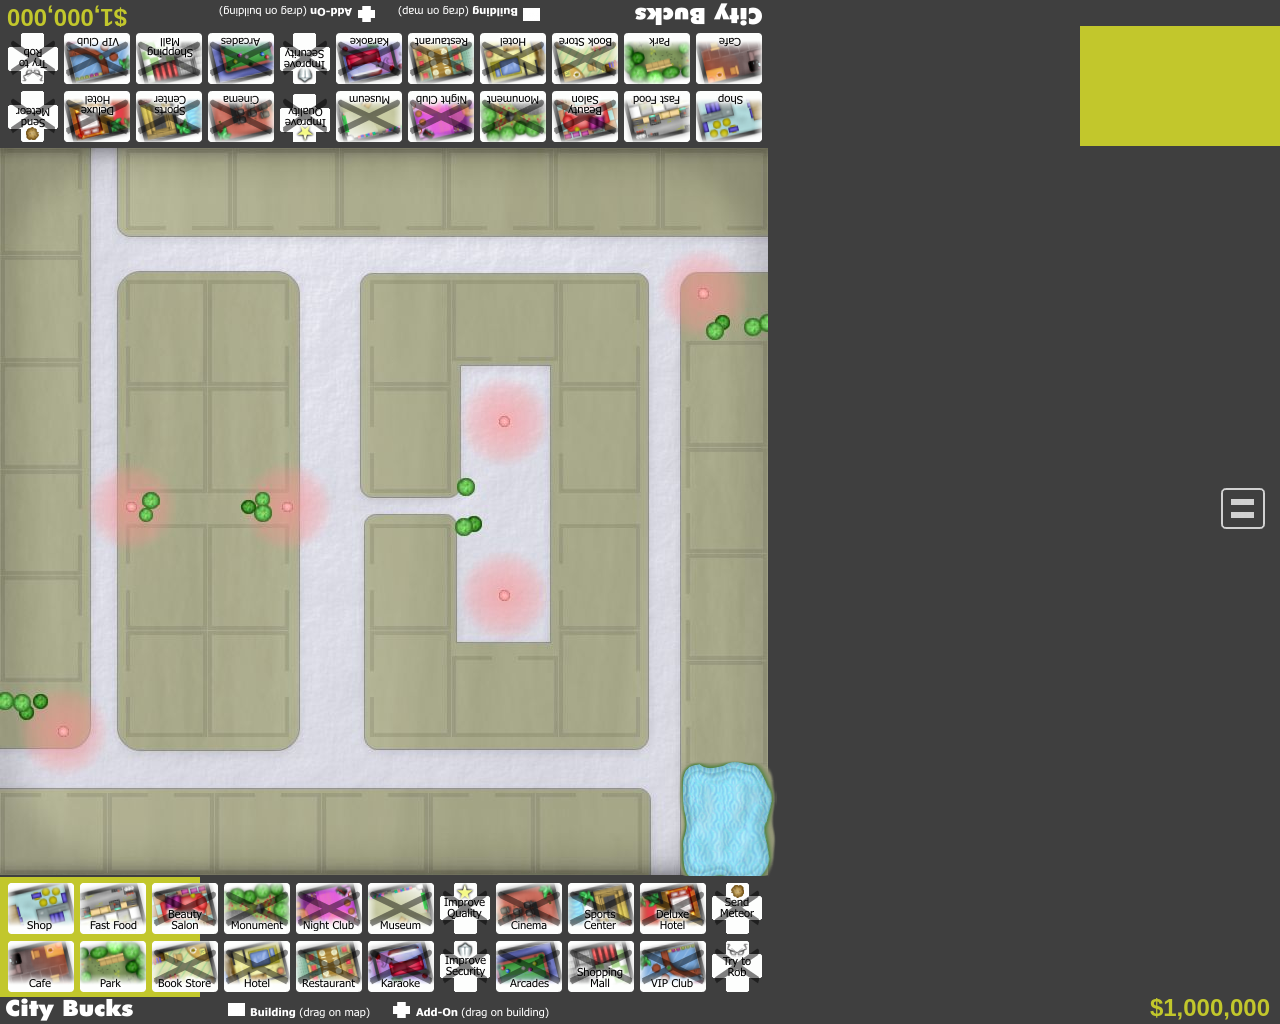
==== game/index.html @ e66205bb "Import original City Bucks v1.0 www folder from App Store IPA Untouched copy of Payload/city-bucks.a" ====
<!DOCTYPE html PUBLIC "-//W3C//DTD XHTML 1.0 Strict//EN" "DTD/xhtml1-strict.dtd">
<html xmlns="http://www.w3.org/1999/xhtml" xml:lang="en" lang="en">
<head>
    <meta http-equiv="Content-Type" content="text/html; CHARSET=UTF-8" />
    <title>City Bucks</title>
    <link rel="stylesheet" href="default.css" type="text/css" media="screen,projection,print" />

    <script type="text/javascript" charset="utf-8" src="phonegap-compressed.js"></script>
    <script type="text/javascript" charset="utf-8" src="all-compressed.js"></script>

    <!--
    <script type="text/javascript" charset="utf-8" src="phonegap.js"></script>
    <script type="text/javascript" charset="utf-8" src="enum.js"></script>
    <script type="text/javascript" charset="utf-8" src="misc.js"></script>
    <script type="text/javascript" charset="utf-8" src="shortest-paths-data.js"></script>
    <script type="text/javascript" charset="utf-8" src="building-events.js"></script>
    <script type="text/javascript" charset="utf-8" src="app.js"></script>
    <script type="text/javascript" charset="utf-8" src="sprite.js"></script>
    <script type="text/javascript" charset="utf-8" src="main.js"></script>
    -->

    <meta name ="viewport" content="user-scalable=no,width=device-width" />
    <meta name="expires" content="Wed, 01 Jan 2014 1:00:00 GMT" />
    <meta name="apple-mobile-web-app-capable" content="yes" />
    <meta name="apple-mobile-web-app-status-bar-style" content="black" />
</head>
<body id="background" class="background_c1">

</body>
</html>
---- game/default.css ----
body {
    margin: 0;
    background-color: rgb(63,63,63);
    color: #000;
    font-family: tahoma, sans-serif;
    overflow: hidden;
    width: 768px;
    min-width: 768px;
    max-width: 768px;
    height: 1024px;
    min-height: 1024px;
    max-height: 1024px;
}

#backgroundMiddle1,
#backgroundMiddle2,
#backgroundMiddle3,
#backgroundMiddle4 {
    position: absolute;
    background-repeat: no-repeat;
}

#backgroundMiddle1 {
    left: 0;
    top: 148px;
    width: 393px;
    height: 358px;
    background-image: url("image/background/1.jpg");
}

#backgroundMiddle2 {
    left: 393px;
    top: 148px;
    width: 375px;
    height: 358px;
    background-image: url("image/background/2.jpg");
}

#backgroundMiddle3 {
    left: 0;
    top: 505px;
    width: 393px;
    height: 370px;
    background-image: url("image/background/3.jpg");
}

#backgroundMiddle4 {
    left: 393px;
    top: 505px;
    width: 375px;
    height: 370px;
    background-image: url("image/background/4.jpg");
}

body,
div,
a,
span {
    webkit-user-select: none;
    -webkit-user-select: none;
    -moz-user-select: none; 
}

a {
    color: #000;
}

.backgroundTop,
.backgroundBottom {
    position: absolute;
    left: 0;
    top: 0;
    background-repeat: repeat-x;
    background-color: rgb(63,63,63);
    z-index: 2000;
}

.backgroundTop {
    background-image: url("image/background-top.png");
}

.backgroundBottom {
    top: 876px;
    background-image: url("image/background-bottom.png");
    background-position: 0 100%;
}

#all {
    width: 100%;
    height: 100%;
}

a {
    color: rgb(0,0,0);
}

#debug {
    position: absolute;
    left: 200px;
    top: 1000px;
    text-align: center;
    z-index: 11000;
    color: #bbb;
    background-color: rgb(63,63,63);
    font-weight: bold;
    width: 380px;
    height: 24px;
    font-size: 14px;

    /*
    text-align: left;
    top: 180px;
    left: 10px;
    width: 220px;
    height: auto;
    */
}

#debug strong {
    color: rgb(255,150,150);
}

#debug strong:before {content: "_____"; }
#debug strong:after {content: "_____"; }

.sprite,
.spriteButton,
.spriteButtonCross,
.spriteButtonCrossAddOn,
.spriteButtonGhost {
    position: absolute;
    display: block;
    left: 0;
    top: 0;
    width: 66px;
    height: 51px;
    z-index: 100;
    background-repeat: no-repeat;
}

.sprite {
    z-index: 1050;
}

.spriteButton {
    z-index: 2600;
    -webkit-user-drag: element;
}

.spriteButtonGhost {
    opacity: .6;
    z-index: 2000;
}

.spriteButtonCross {
    background-image: url("image/sprite-button/cross.png");
    z-index: 2700;
}

.spriteButtonCrossAddOn {
    background-image: url("image/sprite-button/cross-add-on.png");
    z-index: 2700;
}

#dialog {
    position: absolute;
    left: 198px;
    top: 390px;
    background-image: url("image/dialog-background.png");
    background-repeat: no-repeat;
    width: 356px;
    height: 182px;
    padding: 23px;
    padding-top: 58px;
    z-index: 9010;
}

.dialogMessage {
    font-size: 18px;
    font-weight: bold;
}

.dialogActions {
    font-size: 16px;
    margin-top: 20px;
}

.dialogActions a {
    display: block;
    float: left;
    height: 35px;
    padding-top: 10px;
    color: rgb(143,143,143);
}

a.dialogRemind,
a.dialogCancel {
    margin-right: 22px;
}

#dialog .dialogMessage a {
    color: black;
    text-decoration: none;
}

.dialogActions a.dialogApprove {
    background-image: url("image/dialog-button-background.png");
    background-repeat: no-repeat;
    width: 112px;
    color: rgb(81,104,219);
    text-align: center;
    font-size: 16px;
    font-weight: bold;
    position: relative;
    top: -2px;
}

.pauseButton,
.restartButton,
.infoButton {
    position: absolute;
    right: 15px;
    width: 44px;
    height: 61px;
    top: 478px;
    background-repeat: no-repeat;
    z-index: 3000;
}

.infoButton {
    background-image: url("image/info-button.png");
    right: 80px;
}

.restartButton {
    background-image: url("image/restart-button.png");
    right: 145px;
}

.moneyBar_upper,
.moneyBar_lower {
    position: absolute;
    display: block;
    width: 20px;
    height: 120px;
    z-index: 2200;
    background-color: rgb(194,199,44);
}

.moneyBar_upper {
    top: 26px;
    right: 0;
}

.moneyBar_lower {
    top: 877px;
    left: 0;
}

#info {
    position: absolute;
    display: block;
    left: 140px;
    top: 125px;
    width: 408px;
    padding: 40px;
    height: 690px;
    z-index: 8000;
    border-radius: 20px;
    -webkit-border-radius: 20px;
    border: 2px solid #777;
    font-size: 18px;
    background-color: #fff;
    color: #000;
}

#info img {
    display: block;
    margin-right: 10px;
    float: left;
    top: -8px;
    width: 70px;
    height: 37px;
}

#info strong {
    font-size: 24px;
}

#overlay {
    position: absolute;
    left: 0;
    top: 0;
    width: 768px;
    height: 1024px;
    background-color: #000;
    opacity: .4;
    z-index: 2980;
}

#moneyDisplay0,
#moneyDisplay1 {
    color: rgb(194,199,44);
    font-weight: bold;
    font-size: 24px;
    position: absolute;
    width: 175px;
    height: 25px;
    z-index: 2600;
    text-align: right;
}

#moneyDisplay0 {
    top: 6px;
    left: 7px;
    -webkit-transform: rotate(180deg);
}

#moneyDisplay1 {
    top: 994px;
    right: 10px;
}

.buildingBaseTest,
.grid,
.rectangle {
    position: absolute;
    border: 1px solid rgb(74,255,5);
    z-index: 9000;
    text-shadow: #fff 1px -1px 1px;
    font-weight: bold;
    text-align: center;
}

.testPoint {
    position: absolute;
    width: 5px;
    height: 5px;
    background-color: rgb(74,255,5);
    z-index: 5500;
    border: 1px solid black;
}

#winner0,
#winner1,
#winnerCountdown0,
#winnerCountdown1 {
    position: absolute;
    left: 0;
    top: 0;
    width: 768px;
    height: 1024px;
    z-index: 2999;
    background-repeat: no-repeat;
}

#winner0,
#winnerCountdown0 {
    background-position: 50% 38%;
    background-image: url("image/winner-0.png");
}

#winner1,
#winnerCountdown1 {
    background-position: 50% 62%;
    background-image: url("image/winner-1.png");
}

#winnerCountdown0 {
    background-image: url("image/winner-countdown-0.png");
}

#winnerCountdown1 {
    background-image: url("image/winner-countdown-1.png");
}

.sprite {
    color: #fff;
    text-shadow: #000 1px -1px 1px;
    font-size: 12px;
    font-weight: bold;
}

#eventDialogPlayer0,
#eventDialogPlayer1 {
    position: absolute;
    left: 5px;
    text-align: center;
    font-weight: bold;
    font-size: 18px;
    color: black;
    z-index: 3200;
    background-image: url("image/event-dialog/background.png");
    background-repeat: repeat;
    background-position: 0 0;
    line-height: 19px;
}

#eventDialogPlayer0,
#eventDialogPlayer1,
.eventDialogContainer {
    width: 759px;
    height: 113px;
}

.eventDialogContainer {
    position: relative;
    left: 0;
    top: 0;
}

#eventDialogPlayer0 {
    -webkit-transform: rotate(180deg);
    top: 30px;
}

#eventDialogPlayer1 {
    top: 880px;
}

div.eventDialogMessage {
    position: absolute;
    left: 103px;
    top: 22px;
    width: 420px;
    height: 60px;
    text-align: left;
}

#countdown0,
#countdown1 {
    padding-left: 10px;
    padding-top: 25px;
}

#eventDialogPlayer0 a,
#eventDialogPlayer1 a {
    text-decoration: none;
}

.eventDialogButtonAccept,
.eventDialogButtonReject,
.eventDialogButtonNeutral {
    position: absolute;
    text-align: center;
    left: 644px;
    top: 23px;
    width: 73px;
    height: 47px;
    padding-top: 21px;
    background-repeat: no-repeat;
    background-image: url("image/event-dialog/button-neutral-answer.png");
}

.eventDialogButtonAccept {
    background-image: url("image/event-dialog/button-accept-answer.png");
    left: 560px;
}

.eventDialogButtonReject {
    background-image: url("image/event-dialog/button-reject-answer.png");
}

.eventDialogIcon {
    position: absolute;
    left: 28px;
    top: 27px;
    width: 68px;
    height: 62px;
    background-repeat: no-repeat;
    background-position: 50% 50%;
}


.human-0_x0_y1,
.human-0_x0_y1_c2,
.human-0_x-1_y0,
.human-0_x-1_y0_c2,
.human-0_x0_y-1,
.human-0_x0_y-1_c2,
.human-0_x1_y0,
.human-0_x1_y0_c2,
.human-1_x0_y1,
.human-1_x0_y1_c2,
.human-1_x-1_y0,
.human-1_x-1_y0_c2,
.human-1_x0_y-1,
.human-1_x0_y-1_c2,
.human-1_x1_y0,
.human-1_x1_y0_c2,
.human-2_x0_y1,
.human-2_x0_y1_c2,
.human-2_x-1_y0,
.human-2_x-1_y0_c2,
.human-2_x0_y-1,
.human-2_x0_y-1_c2,
.human-2_x1_y0,
.human-2_x1_y0_c2,
.human-3_x0_y1,
.human-3_x0_y1_c2,
.human-3_x-1_y0,
.human-3_x-1_y0_c2,
.human-3_x0_y-1,
.human-3_x0_y-1_c2,
.human-3_x1_y0,
.human-3_x1_y0_c2,
.staff-_x0_y1,
.staff-_x0_y1_c2,
.staff-_x-1_y0,
.staff-_x-1_y0_c2,
.staff-_x0_y-1,
.staff-_x0_y-1_c2,
.staff-_x1_y0,
.staff-_x1_y0_c2,
.arrow-_x0_y1,
.arrow-_x0_y-1,
.building-shop_x-1_y0,
.building-shop_x1_y0,
.building-shop_x0_y-1,
.building-shop_x0_y1,
.building-cafe_x-1_y0,
.building-cafe_x1_y0,
.building-cafe_x0_y-1,
.building-cafe_x0_y1,
.building-fastfood_x-1_y0,
.building-fastfood_x1_y0,
.building-fastfood_x0_y-1,
.building-fastfood_x0_y1,
.building-park_x-1_y0,
.building-park_x1_y0,
.building-park_x0_y-1,
.building-park_x0_y1,
.building-beautysalon_x-1_y0,
.building-beautysalon_x1_y0,
.building-beautysalon_x0_y-1,
.building-beautysalon_x0_y1,
.building-bookstore_x-1_y0,
.building-bookstore_x1_y0,
.building-bookstore_x0_y-1,
.building-bookstore_x0_y1,
.building-monument_x-1_y0,
.building-monument_x1_y0,
.building-monument_x0_y-1,
.building-monument_x0_y1,
.building-hotel_x-1_y0,
.building-hotel_x1_y0,
.building-hotel_x0_y-1,
.building-hotel_x0_y1,
.building-nightclub_x-1_y0,
.building-nightclub_x1_y0,
.building-nightclub_x0_y-1,
.building-nightclub_x0_y1,
.building-nightclub_x-1_y0_c2,
.building-nightclub_x1_y0_c2,
.building-nightclub_x0_y-1_c2,
.building-nightclub_x0_y1_c2,
.building-restaurant_x-1_y0,
.building-restaurant_x1_y0,
.building-restaurant_x0_y-1,
.building-restaurant_x0_y1,
.building-museum_x-1_y0,
.building-museum_x1_y0,
.building-museum_x0_y-1,
.building-museum_x0_y1,
.building-karaoke_x-1_y0,
.building-karaoke_x1_y0,
.building-karaoke_x0_y-1,
.building-karaoke_x0_y1,
.building-karaoke_x-1_y0_c2,
.building-karaoke_x1_y0_c2,
.building-karaoke_x0_y-1_c2,
.building-karaoke_x0_y1_c2,
.building-cinema_x-1_y0,
.building-cinema_x1_y0,
.building-cinema_x0_y-1,
.building-cinema_x0_y1,
.building-arcades_x-1_y0,
.building-arcades_x1_y0,
.building-arcades_x0_y-1,
.building-arcades_x0_y1,
.building-arcades_x-1_y0_c2,
.building-arcades_x1_y0_c2,
.building-arcades_x0_y-1_c2,
.building-arcades_x0_y1_c2,
.building-sportscenter_x-1_y0,
.building-sportscenter_x1_y0,
.building-sportscenter_x0_y-1,
.building-sportscenter_x0_y1,
.building-sportscenter_x-1_y0_c2,
.building-sportscenter_x1_y0_c2,
.building-sportscenter_x0_y-1_c2,
.building-sportscenter_x0_y1_c2,
.building-shoppingmall_x-1_y0,
.building-shoppingmall_x1_y0,
.building-shoppingmall_x0_y-1,
.building-shoppingmall_x0_y1,
.building-deluxehotel_x-1_y0,
.building-deluxehotel_x1_y0,
.building-deluxehotel_x0_y-1,
.building-deluxehotel_x0_y1,
.building-deluxehotel_x-1_y0_c2,
.building-deluxehotel_x1_y0_c2,
.building-deluxehotel_x0_y-1_c2,
.building-deluxehotel_x0_y1_c2,
.building-vipclub_x-1_y0,
.building-vipclub_x1_y0,
.building-vipclub_x0_y-1,
.building-vipclub_x0_y1,
.building-vipclub_x-1_y0_c2,
.building-vipclub_x1_y0_c2,
.building-vipclub_x0_y-1_c2,
.building-vipclub_x0_y1_c2,
.building-home_x-1_y0,
.building-home_x1_y0,
.building-home_x0_y-1,
.building-home_x0_y1,
.building-lake_x-1_y0,
.building-lake_x1_y0,
.building-lake_x0_y-1,
.building-lake_x0_y1,
.building-lake_x-1_y0_c2,
.building-lake_x1_y0_c2,
.building-lake_x0_y-1_c2,
.building-lake_x0_y1_c2,
.badge-quality-1_x0_y1,
.badge-quality-1_x-1_y0,
.badge-quality-1_x0_y-1,
.badge-quality-1_x1_y0,
.badge-quality-2_x0_y1,
.badge-quality-2_x-1_y0,
.badge-quality-2_x0_y-1,
.badge-quality-2_x1_y0,
.badge-quality-3_x0_y1,
.badge-quality-3_x-1_y0,
.badge-quality-3_x0_y-1,
.badge-quality-3_x1_y0,
.badge-security-1_x0_y1,
.badge-security-1_x-1_y0,
.badge-security-1_x0_y-1,
.badge-security-1_x1_y0,
.badge-security-2_x0_y1,
.badge-security-2_x-1_y0,
.badge-security-2_x0_y-1,
.badge-security-2_x1_y0,
.badge-security-3_x0_y1,
.badge-security-3_x-1_y0,
.badge-security-3_x0_y-1,
.badge-security-3_x1_y0,
.building-overlay-fire_x0_y1,
.building-overlay-fire_x-1_y0,
.building-overlay-fire_x0_y-1,
.building-overlay-fire_x1_y0,
.building-overlay-fire_x0_y1_c2,
.building-overlay-fire_x-1_y0_c2,
.building-overlay-fire_x0_y-1_c2,
.building-overlay-fire_x1_y0_c2,
.building-overlay-fire-small_x0_y1,
.building-overlay-fire-small_x-1_y0,
.building-overlay-fire-small_x0_y-1,
.building-overlay-fire-small_x1_y0,
.building-overlay-fire-small_x0_y1_c2,
.building-overlay-fire-small_x-1_y0_c2,
.building-overlay-fire-small_x0_y-1_c2,
.building-overlay-fire-small_x1_y0_c2,
.building-overlay-underconstruction_x0_y1,
.building-overlay-underconstruction_x-1_y0,
.building-overlay-underconstruction_x0_y-1,
.building-overlay-underconstruction_x1_y0,
.building-overlay-underconstruction_x0_y1_c2,
.building-overlay-underconstruction_x-1_y0_c2,
.building-overlay-underconstruction_x0_y-1_c2,
.building-overlay-underconstruction_x1_y0_c2,
.building-overlay-shinynew_x0_y1,
.building-overlay-shinynew_x-1_y0,
.building-overlay-shinynew_x0_y-1,
.building-overlay-shinynew_x1_y0,
.building-overlay-shinynew_x0_y1_c2,
.building-overlay-shinynew_x-1_y0_c2,
.building-overlay-shinynew_x0_y-1_c2,
.building-overlay-shinynew_x1_y0_c2,
.building-overlay-dustycloud_x0_y1,
.building-overlay-dustycloud_x-1_y0,
.building-overlay-dustycloud_x0_y-1,
.building-overlay-dustycloud_x1_y0,
.building-overlay-dustycloud_x0_y1_c2,
.building-overlay-dustycloud_x-1_y0_c2,
.building-overlay-dustycloud_x0_y-1_c2,
.building-overlay-dustycloud_x1_y0_c2,
.building-overlay-highlight_x0_y1,
.building-overlay-highlight_x-1_y0,
.building-overlay-highlight_x0_y-1,
.building-overlay-highlight_x1_y0,
.building-overlay-highlight_x0_y1_c2,
.building-overlay-highlight_x-1_y0_c2,
.building-overlay-highlight_x0_y-1_c2,
.building-overlay-highlight_x1_y0_c2,
.meteor-_x0_y1,
.meteor-_x0_y-1,
.meteor-_x0_y1_c2,
.meteor-_x0_y-1_c2,
.robbercar-empty_x0_y1,
.robbercar-empty_x0_y1_c2,
.robbercar-empty_x-1_y0,
.robbercar-empty_x-1_y0_c2,
.robbercar-empty_x0_y-1,
.robbercar-empty_x0_y-1_c2,
.robbercar-empty_x1_y0,
.robbercar-empty_x1_y0_c2,
.robbercar-filled_x0_y1,
.robbercar-filled_x0_y1_c2,
.robbercar-filled_x-1_y0,
.robbercar-filled_x-1_y0_c2,
.robbercar-filled_x0_y-1,
.robbercar-filled_x0_y-1_c2,
.robbercar-filled_x1_y0,
.robbercar-filled_x1_y0_c2,
.explosion-_xAny_yAny,
.explosion-_xAny_yAny_c2,
.ufo-normal_xAny_yAny,
.ufo-normal_xAny_yAny_c2,
.ufo-shooting_xAny_yAny,
.ufo-shooting_xAny_yAny_c2,
.stretchlimo-_x0_y1,
.stretchlimo-_x-1_y0,
.stretchlimo-_x0_y-1,
.stretchlimo-_x1_y0,
.monster-_x0_y1,
.monster-_x-1_y0,
.monster-_x0_y-1,
.monster-_x1_y0,
.monster-_x0_y1_c2,
.monster-_x-1_y0_c2,
.monster-_x0_y-1_c2,
.monster-_x1_y0_c2 {
    position: absolute;
    display: block;
    left: 0;
    top: 0;
    width: 66px;
    height: 51px;
    z-index: 100;
    background-repeat: no-repeat;
    z-index: 1050;
}

.human-0_x0_y1 { background-image: url("image/sprite/human/0_x0_y1.png"); }
.human-0_x0_y1_c2 { background-image: url("image/sprite/human/0_x0_y1_c2.png"); }
.human-0_x-1_y0 { background-image: url("image/sprite/human/0_x-1_y0.png"); }
.human-0_x-1_y0_c2 { background-image: url("image/sprite/human/0_x-1_y0_c2.png"); }
.human-0_x0_y-1 { background-image: url("image/sprite/human/0_x0_y-1.png"); }
.human-0_x0_y-1_c2 { background-image: url("image/sprite/human/0_x0_y-1_c2.png"); }
.human-0_x1_y0 { background-image: url("image/sprite/human/0_x1_y0.png"); }
.human-0_x1_y0_c2 { background-image: url("image/sprite/human/0_x1_y0_c2.png"); }

.human-1_x0_y1 { background-image: url("image/sprite/human/1_x0_y1.png"); }
.human-1_x0_y1_c2 { background-image: url("image/sprite/human/1_x0_y1_c2.png"); }
.human-1_x-1_y0 { background-image: url("image/sprite/human/1_x-1_y0.png"); }
.human-1_x-1_y0_c2 { background-image: url("image/sprite/human/1_x-1_y0_c2.png"); }
.human-1_x0_y-1 { background-image: url("image/sprite/human/1_x0_y-1.png"); }
.human-1_x0_y-1_c2 { background-image: url("image/sprite/human/1_x0_y-1_c2.png"); }
.human-1_x1_y0 { background-image: url("image/sprite/human/1_x1_y0.png"); }
.human-1_x1_y0_c2 { background-image: url("image/sprite/human/1_x1_y0_c2.png"); }

.human-2_x0_y1 { background-image: url("image/sprite/human/2_x0_y1.png"); }
.human-2_x0_y1_c2 { background-image: url("image/sprite/human/2_x0_y1_c2.png"); }
.human-2_x-1_y0 { background-image: url("image/sprite/human/2_x-1_y0.png"); }
.human-2_x-1_y0_c2 { background-image: url("image/sprite/human/2_x-1_y0_c2.png"); }
.human-2_x0_y-1 { background-image: url("image/sprite/human/2_x0_y-1.png"); }
.human-2_x0_y-1_c2 { background-image: url("image/sprite/human/2_x0_y-1_c2.png"); }
.human-2_x1_y0 { background-image: url("image/sprite/human/2_x1_y0.png"); }
.human-2_x1_y0_c2 { background-image: url("image/sprite/human/2_x1_y0_c2.png"); }

.human-3_x0_y1 { background-image: url("image/sprite/human/3_x0_y1.png"); }
.human-3_x0_y1_c2 { background-image: url("image/sprite/human/3_x0_y1_c2.png"); }
.human-3_x-1_y0 { background-image: url("image/sprite/human/3_x-1_y0.png"); }
.human-3_x-1_y0_c2 { background-image: url("image/sprite/human/3_x-1_y0_c2.png"); }
.human-3_x0_y-1 { background-image: url("image/sprite/human/3_x0_y-1.png"); }
.human-3_x0_y-1_c2 { background-image: url("image/sprite/human/3_x0_y-1_c2.png"); }
.human-3_x1_y0 { background-image: url("image/sprite/human/3_x1_y0.png"); }
.human-3_x1_y0_c2 { background-image: url("image/sprite/human/3_x1_y0_c2.png"); }

.staff-_x0_y1 { background-image: url("image/sprite/staff/x0_y1.png"); }
.staff-_x0_y1_c2 { background-image: url("image/sprite/staff/x0_y1_c2.png"); }
.staff-_x-1_y0 { background-image: url("image/sprite/staff/x-1_y0.png"); }
.staff-_x-1_y0_c2 { background-image: url("image/sprite/staff/x-1_y0_c2.png"); }
.staff-_x0_y-1 { background-image: url("image/sprite/staff/x0_y-1.png"); }
.staff-_x0_y-1_c2 { background-image: url("image/sprite/staff/x0_y-1_c2.png"); }
.staff-_x1_y0 { background-image: url("image/sprite/staff/x1_y0.png"); }
.staff-_x1_y0_c2 { background-image: url("image/sprite/staff/x1_y0_c2.png"); }

.arrow-_x0_y1 { background-image: url("image/sprite/arrow/x0_y1.png"); }
.arrow-_x0_y-1 { background-image: url("image/sprite/arrow/x0_y-1.png"); }

.building-shop_x-1_y0 { background-image: url("image/sprite/building/shop_x-1_y0.png"); }
.building-shop_x1_y0 { background-image: url("image/sprite/building/shop_x1_y0.png"); }
.building-shop_x0_y-1 { background-image: url("image/sprite/building/shop_x0_y-1.png"); }
.building-shop_x0_y1 { background-image: url("image/sprite/building/shop_x0_y1.png"); }

.building-cafe_x-1_y0 { background-image: url("image/sprite/building/cafe_x-1_y0.png"); }
.building-cafe_x1_y0 { background-image: url("image/sprite/building/cafe_x1_y0.png"); }
.building-cafe_x0_y-1 { background-image: url("image/sprite/building/cafe_x0_y-1.png"); }
.building-cafe_x0_y1 { background-image: url("image/sprite/building/cafe_x0_y1.png"); }

.building-fastfood_x-1_y0 { background-image: url("image/sprite/building/fastfood_x-1_y0.png"); }
.building-fastfood_x1_y0 { background-image: url("image/sprite/building/fastfood_x1_y0.png"); }
.building-fastfood_x0_y-1 { background-image: url("image/sprite/building/fastfood_x0_y-1.png"); }
.building-fastfood_x0_y1 { background-image: url("image/sprite/building/fastfood_x0_y1.png"); }

.building-park_x-1_y0 { background-image: url("image/sprite/building/park_x-1_y0.png"); }
.building-park_x1_y0 { background-image: url("image/sprite/building/park_x1_y0.png"); }
.building-park_x0_y-1 { background-image: url("image/sprite/building/park_x0_y-1.png"); }
.building-park_x0_y1 { background-image: url("image/sprite/building/park_x0_y1.png"); }

.building-beautysalon_x-1_y0 { background-image: url("image/sprite/building/beautysalon_x-1_y0.png"); }
.building-beautysalon_x1_y0 { background-image: url("image/sprite/building/beautysalon_x1_y0.png"); }
.building-beautysalon_x0_y-1 { background-image: url("image/sprite/building/beautysalon_x0_y-1.png"); }
.building-beautysalon_x0_y1 { background-image: url("image/sprite/building/beautysalon_x0_y1.png"); }

.building-bookstore_x-1_y0 { background-image: url("image/sprite/building/bookstore_x-1_y0.png"); }
.building-bookstore_x1_y0 { background-image: url("image/sprite/building/bookstore_x1_y0.png"); }
.building-bookstore_x0_y-1 { background-image: url("image/sprite/building/bookstore_x0_y-1.png"); }
.building-bookstore_x0_y1 { background-image: url("image/sprite/building/bookstore_x0_y1.png"); }

.building-monument_x-1_y0 { background-image: url("image/sprite/building/monument_x-1_y0.png"); }
.building-monument_x1_y0 { background-image: url("image/sprite/building/monument_x1_y0.png"); }
.building-monument_x0_y-1 { background-image: url("image/sprite/building/monument_x0_y-1.png"); }
.building-monument_x0_y1 { background-image: url("image/sprite/building/monument_x0_y1.png"); }

.building-hotel_x-1_y0 { background-image: url("image/sprite/building/hotel_x-1_y0.png"); }
.building-hotel_x1_y0 { background-image: url("image/sprite/building/hotel_x1_y0.png"); }
.building-hotel_x0_y-1 { background-image: url("image/sprite/building/hotel_x0_y-1.png"); }
.building-hotel_x0_y1 { background-image: url("image/sprite/building/hotel_x0_y1.png"); }

.building-nightclub_x-1_y0 { background-image: url("image/sprite/building/nightclub_x-1_y0.png"); }
.building-nightclub_x1_y0 { background-image: url("image/sprite/building/nightclub_x1_y0.png"); }
.building-nightclub_x0_y-1 { background-image: url("image/sprite/building/nightclub_x0_y-1.png"); }
.building-nightclub_x0_y1 { background-image: url("image/sprite/building/nightclub_x0_y1.png"); }

.building-nightclub_x-1_y0_c2 { background-image: url("image/sprite/building/nightclub_x-1_y0_c2.png"); }
.building-nightclub_x1_y0_c2 { background-image: url("image/sprite/building/nightclub_x1_y0_c2.png"); }
.building-nightclub_x0_y-1_c2 { background-image: url("image/sprite/building/nightclub_x0_y-1_c2.png"); }
.building-nightclub_x0_y1_c2 { background-image: url("image/sprite/building/nightclub_x0_y1_c2.png"); }

.building-restaurant_x-1_y0 { background-image: url("image/sprite/building/restaurant_x-1_y0.png"); }
.building-restaurant_x1_y0 { background-image: url("image/sprite/building/restaurant_x1_y0.png"); }
.building-restaurant_x0_y-1 { background-image: url("image/sprite/building/restaurant_x0_y-1.png"); }
.building-restaurant_x0_y1 { background-image: url("image/sprite/building/restaurant_x0_y1.png"); }

.building-museum_x-1_y0 { background-image: url("image/sprite/building/museum_x-1_y0.png"); }
.building-museum_x1_y0 { background-image: url("image/sprite/building/museum_x1_y0.png"); }
.building-museum_x0_y-1 { background-image: url("image/sprite/building/museum_x0_y-1.png"); }
.building-museum_x0_y1 { background-image: url("image/sprite/building/museum_x0_y1.png"); }

.building-karaoke_x-1_y0 { background-image: url("image/sprite/building/karaoke_x-1_y0.png"); }
.building-karaoke_x1_y0 { background-image: url("image/sprite/building/karaoke_x1_y0.png"); }
.building-karaoke_x0_y-1 { background-image: url("image/sprite/building/karaoke_x0_y-1.png"); }
.building-karaoke_x0_y1 { background-image: url("image/sprite/building/karaoke_x0_y1.png"); }
.building-karaoke_x-1_y0_c2 { background-image: url("image/sprite/building/karaoke_x-1_y0_c2.png"); }
.building-karaoke_x1_y0_c2 { background-image: url("image/sprite/building/karaoke_x1_y0_c2.png"); }
.building-karaoke_x0_y-1_c2 { background-image: url("image/sprite/building/karaoke_x0_y-1_c2.png"); }
.building-karaoke_x0_y1_c2 { background-image: url("image/sprite/building/karaoke_x0_y1_c2.png"); }

.building-cinema_x-1_y0 { background-image: url("image/sprite/building/cinema_x-1_y0.png"); }
.building-cinema_x1_y0 { background-image: url("image/sprite/building/cinema_x1_y0.png"); }
.building-cinema_x0_y-1 { background-image: url("image/sprite/building/cinema_x0_y-1.png"); }
.building-cinema_x0_y1 { background-image: url("image/sprite/building/cinema_x0_y1.png"); }

.building-arcades_x-1_y0 { background-image: url("image/sprite/building/arcades_x-1_y0.png"); }
.building-arcades_x1_y0 { background-image: url("image/sprite/building/arcades_x1_y0.png"); }
.building-arcades_x0_y-1 { background-image: url("image/sprite/building/arcades_x0_y-1.png"); }
.building-arcades_x0_y1 { background-image: url("image/sprite/building/arcades_x0_y1.png"); }

.building-arcades_x-1_y0_c2 { background-image: url("image/sprite/building/arcades_x-1_y0_c2.png"); }
.building-arcades_x1_y0_c2 { background-image: url("image/sprite/building/arcades_x1_y0_c2.png"); }
.building-arcades_x0_y-1_c2 { background-image: url("image/sprite/building/arcades_x0_y-1_c2.png"); }
.building-arcades_x0_y1_c2 { background-image: url("image/sprite/building/arcades_x0_y1_c2.png"); }

.building-sportscenter_x-1_y0 { background-image: url("image/sprite/building/sportscenter_x-1_y0.png"); }
.building-sportscenter_x1_y0 { background-image: url("image/sprite/building/sportscenter_x1_y0.png"); }
.building-sportscenter_x0_y-1 { background-image: url("image/sprite/building/sportscenter_x0_y-1.png"); }
.building-sportscenter_x0_y1 { background-image: url("image/sprite/building/sportscenter_x0_y1.png"); }
.building-sportscenter_x-1_y0_c2 { background-image: url("image/sprite/building/sportscenter_x-1_y0_c2.png"); }
.building-sportscenter_x1_y0_c2 { background-image: url("image/sprite/building/sportscenter_x1_y0_c2.png"); }
.building-sportscenter_x0_y-1_c2 { background-image: url("image/sprite/building/sportscenter_x0_y-1_c2.png"); }
.building-sportscenter_x0_y1_c2 { background-image: url("image/sprite/building/sportscenter_x0_y1_c2.png"); }

.building-shoppingmall_x-1_y0 { background-image: url("image/sprite/building/shoppingmall_x-1_y0.png"); }
.building-shoppingmall_x1_y0 { background-image: url("image/sprite/building/shoppingmall_x1_y0.png"); }
.building-shoppingmall_x0_y-1 { background-image: url("image/sprite/building/shoppingmall_x0_y-1.png"); }
.building-shoppingmall_x0_y1 { background-image: url("image/sprite/building/shoppingmall_x0_y1.png"); }

.building-deluxehotel_x-1_y0 { background-image: url("image/sprite/building/deluxehotel_x-1_y0.png"); }
.building-deluxehotel_x1_y0 { background-image: url("image/sprite/building/deluxehotel_x1_y0.png"); }
.building-deluxehotel_x0_y-1 { background-image: url("image/sprite/building/deluxehotel_x0_y-1.png"); }
.building-deluxehotel_x0_y1 { background-image: url("image/sprite/building/deluxehotel_x0_y1.png"); }

.building-deluxehotel_x-1_y0_c2 { background-image: url("image/sprite/building/deluxehotel_x-1_y0_c2.png"); }
.building-deluxehotel_x1_y0_c2 { background-image: url("image/sprite/building/deluxehotel_x1_y0_c2.png"); }
.building-deluxehotel_x0_y-1_c2 { background-image: url("image/sprite/building/deluxehotel_x0_y-1_c2.png"); }
.building-deluxehotel_x0_y1_c2 { background-image: url("image/sprite/building/deluxehotel_x0_y1_c2.png"); }

.building-vipclub_x-1_y0 { background-image: url("image/sprite/building/vipclub_x-1_y0.png"); }
.building-vipclub_x1_y0 { background-image: url("image/sprite/building/vipclub_x1_y0.png"); }
.building-vipclub_x0_y-1 { background-image: url("image/sprite/building/vipclub_x0_y-1.png"); }
.building-vipclub_x0_y1 { background-image: url("image/sprite/building/vipclub_x0_y1.png"); }
.building-vipclub_x-1_y0_c2 { background-image: url("image/sprite/building/vipclub_x-1_y0_c2.png"); }
.building-vipclub_x1_y0_c2 { background-image: url("image/sprite/building/vipclub_x1_y0_c2.png"); }
.building-vipclub_x0_y-1_c2 { background-image: url("image/sprite/building/vipclub_x0_y-1_c2.png"); }
.building-vipclub_x0_y1_c2 { background-image: url("image/sprite/building/vipclub_x0_y1_c2.png"); }

.building-home_x-1_y0 { background-image: url("image/sprite/building/home_x-1_y0.png"); }
.building-home_x1_y0 { background-image: url("image/sprite/building/home_x1_y0.png"); }
.building-home_x0_y-1 { background-image: url("image/sprite/building/home_x0_y-1.png"); }
.building-home_x0_y1 { background-image: url("image/sprite/building/home_x0_y1.png"); }

.building-lake_x-1_y0 { background-image: url("image/sprite/building/lake_x-1_y0.png"); }
.building-lake_x1_y0 { background-image: url("image/sprite/building/lake_x1_y0.png"); }
.building-lake_x0_y-1 { background-image: url("image/sprite/building/lake_x0_y-1.png"); }
.building-lake_x0_y1 { background-image: url("image/sprite/building/lake_x0_y1.png"); }
.building-lake_x-1_y0_c2 { background-image: url("image/sprite/building/lake_x-1_y0_c2.png"); }
.building-lake_x1_y0_c2 { background-image: url("image/sprite/building/lake_x1_y0_c2.png"); }
.building-lake_x0_y-1_c2 { background-image: url("image/sprite/building/lake_x0_y-1_c2.png"); }
.building-lake_x0_y1_c2 { background-image: url("image/sprite/building/lake_x0_y1_c2.png"); }

.badge-quality-1_x0_y1 { background-image: url("image/sprite/badge/quality-1_x0_y1.png"); }
.badge-quality-1_x-1_y0 { background-image: url("image/sprite/badge/quality-1_x-1_y0.png"); }
.badge-quality-1_x0_y-1 { background-image: url("image/sprite/badge/quality-1_x0_y-1.png"); }
.badge-quality-1_x1_y0 { background-image: url("image/sprite/badge/quality-1_x1_y0.png"); }

.badge-quality-2_x0_y1 { background-image: url("image/sprite/badge/quality-2_x0_y1.png"); }
.badge-quality-2_x-1_y0 { background-image: url("image/sprite/badge/quality-2_x-1_y0.png"); }
.badge-quality-2_x0_y-1 { background-image: url("image/sprite/badge/quality-2_x0_y-1.png"); }
.badge-quality-2_x1_y0 { background-image: url("image/sprite/badge/quality-2_x1_y0.png"); }

.badge-quality-3_x0_y1 { background-image: url("image/sprite/badge/quality-3_x0_y1.png"); }
.badge-quality-3_x-1_y0 { background-image: url("image/sprite/badge/quality-3_x-1_y0.png"); }
.badge-quality-3_x0_y-1 { background-image: url("image/sprite/badge/quality-3_x0_y-1.png"); }
.badge-quality-3_x1_y0 { background-image: url("image/sprite/badge/quality-3_x1_y0.png"); }


.badge-security-1_x0_y1 { background-image: url("image/sprite/badge/security-1_x0_y1.png"); }
.badge-security-1_x-1_y0 { background-image: url("image/sprite/badge/security-1_x-1_y0.png"); }
.badge-security-1_x0_y-1 { background-image: url("image/sprite/badge/security-1_x0_y-1.png"); }
.badge-security-1_x1_y0 { background-image: url("image/sprite/badge/security-1_x1_y0.png"); }

.badge-security-2_x0_y1 { background-image: url("image/sprite/badge/security-2_x0_y1.png"); }
.badge-security-2_x-1_y0 { background-image: url("image/sprite/badge/security-2_x-1_y0.png"); }
.badge-security-2_x0_y-1 { background-image: url("image/sprite/badge/security-2_x0_y-1.png"); }
.badge-security-2_x1_y0 { background-image: url("image/sprite/badge/security-2_x1_y0.png"); }

.badge-security-3_x0_y1 { background-image: url("image/sprite/badge/security-3_x0_y1.png"); }
.badge-security-3_x-1_y0 { background-image: url("image/sprite/badge/security-3_x-1_y0.png"); }
.badge-security-3_x0_y-1 { background-image: url("image/sprite/badge/security-3_x0_y-1.png"); }
.badge-security-3_x1_y0 { background-image: url("image/sprite/badge/security-3_x1_y0.png"); }


.building-overlay-fire_x0_y1 { background-image: url("image/sprite/building-overlay/fire_x0_y1.png"); }
.building-overlay-fire_x-1_y0 { background-image: url("image/sprite/building-overlay/fire_x-1_y0.png"); }
.building-overlay-fire_x0_y-1 { background-image: url("image/sprite/building-overlay/fire_x0_y-1.png"); }
.building-overlay-fire_x1_y0 { background-image: url("image/sprite/building-overlay/fire_x1_y0.png"); }
.building-overlay-fire_x0_y1_c2 { background-image: url("image/sprite/building-overlay/fire_x0_y1_c2.png"); }
.building-overlay-fire_x-1_y0_c2 { background-image: url("image/sprite/building-overlay/fire_x-1_y0_c2.png"); }
.building-overlay-fire_x0_y-1_c2 { background-image: url("image/sprite/building-overlay/fire_x0_y-1_c2.png"); }
.building-overlay-fire_x1_y0_c2 { background-image: url("image/sprite/building-overlay/fire_x1_y0_c2.png"); }

.building-overlay-fire-small_x0_y1 { background-image: url("image/sprite/building-overlay/fire-small_x0_y1.png"); }
.building-overlay-fire-small_x-1_y0 { background-image: url("image/sprite/building-overlay/fire-small_x-1_y0.png"); }
.building-overlay-fire-small_x0_y-1 { background-image: url("image/sprite/building-overlay/fire-small_x0_y-1.png"); }
.building-overlay-fire-small_x1_y0 { background-image: url("image/sprite/building-overlay/fire-small_x1_y0.png"); }
.building-overlay-fire-small_x0_y1_c2 { background-image: url("image/sprite/building-overlay/fire-small_x0_y1_c2.png"); }
.building-overlay-fire-small_x-1_y0_c2 { background-image: url("image/sprite/building-overlay/fire-small_x-1_y0_c2.png"); }
.building-overlay-fire-small_x0_y-1_c2 { background-image: url("image/sprite/building-overlay/fire-small_x0_y-1_c2.png"); }
.building-overlay-fire-small_x1_y0_c2 { background-image: url("image/sprite/building-overlay/fire-small_x1_y0_c2.png"); }

.building-overlay-underconstruction_x0_y1 { background-image: url("image/sprite/building-overlay/underconstruction_x0_y1.png"); }
.building-overlay-underconstruction_x-1_y0 { background-image: url("image/sprite/building-overlay/underconstruction_x-1_y0.png"); }
.building-overlay-underconstruction_x0_y-1 { background-image: url("image/sprite/building-overlay/underconstruction_x0_y-1.png"); }
.building-overlay-underconstruction_x1_y0 { background-image: url("image/sprite/building-overlay/underconstruction_x1_y0.png"); }
.building-overlay-underconstruction_x0_y1_c2 { background-image: url("image/sprite/building-overlay/underconstruction_x0_y1_c2.png"); }
.building-overlay-underconstruction_x-1_y0_c2 { background-image: url("image/sprite/building-overlay/underconstruction_x-1_y0_c2.png"); }
.building-overlay-underconstruction_x0_y-1_c2 { background-image: url("image/sprite/building-overlay/underconstruction_x0_y-1_c2.png"); }
.building-overlay-underconstruction_x1_y0_c2 { background-image: url("image/sprite/building-overlay/underconstruction_x1_y0_c2.png"); }

.building-overlay-shinynew_x0_y1 { background-image: url("image/sprite/building-overlay/shinynew_x0_y1.png"); }
.building-overlay-shinynew_x-1_y0 { background-image: url("image/sprite/building-overlay/shinynew_x-1_y0.png"); }
.building-overlay-shinynew_x0_y-1 { background-image: url("image/sprite/building-overlay/shinynew_x0_y-1.png"); }
.building-overlay-shinynew_x1_y0 { background-image: url("image/sprite/building-overlay/shinynew_x1_y0.png"); }
.building-overlay-shinynew_x0_y1_c2 { background-image: url("image/sprite/building-overlay/shinynew_x0_y1_c2.png"); }
.building-overlay-shinynew_x-1_y0_c2 { background-image: url("image/sprite/building-overlay/shinynew_x-1_y0_c2.png"); }
.building-overlay-shinynew_x0_y-1_c2 { background-image: url("image/sprite/building-overlay/shinynew_x0_y-1_c2.png"); }
.building-overlay-shinynew_x1_y0_c2 { background-image: url("image/sprite/building-overlay/shinynew_x1_y0_c2.png"); }

.building-overlay-dustycloud_x0_y1 { background-image: url("image/sprite/building-overlay/dustycloud_x0_y1.png"); }
.building-overlay-dustycloud_x-1_y0 { background-image: url("image/sprite/building-overlay/dustycloud_x-1_y0.png"); }
.building-overlay-dustycloud_x0_y-1 { background-image: url("image/sprite/building-overlay/dustycloud_x0_y-1.png"); }
.building-overlay-dustycloud_x1_y0 { background-image: url("image/sprite/building-overlay/dustycloud_x1_y0.png"); }
.building-overlay-dustycloud_x0_y1_c2 { background-image: url("image/sprite/building-overlay/dustycloud_x0_y1_c2.png"); }
.building-overlay-dustycloud_x-1_y0_c2 { background-image: url("image/sprite/building-overlay/dustycloud_x-1_y0_c2.png"); }
.building-overlay-dustycloud_x0_y-1_c2 { background-image: url("image/sprite/building-overlay/dustycloud_x0_y-1_c2.png"); }
.building-overlay-dustycloud_x1_y0_c2 { background-image: url("image/sprite/building-overlay/dustycloud_x1_y0_c2.png"); }

.building-overlay-highlight_x0_y1 { background-image: url("image/sprite/building-overlay/highlight_x0_y1.png"); }
.building-overlay-highlight_x-1_y0 { background-image: url("image/sprite/building-overlay/highlight_x-1_y0.png"); }
.building-overlay-highlight_x0_y-1 { background-image: url("image/sprite/building-overlay/highlight_x0_y-1.png"); }
.building-overlay-highlight_x1_y0 { background-image: url("image/sprite/building-overlay/highlight_x1_y0.png"); }
.building-overlay-highlight_x0_y1_c2 { background-image: url("image/sprite/building-overlay/highlight_x0_y1_c2.png"); }
.building-overlay-highlight_x-1_y0_c2 { background-image: url("image/sprite/building-overlay/highlight_x-1_y0_c2.png"); }
.building-overlay-highlight_x0_y-1_c2 { background-image: url("image/sprite/building-overlay/highlight_x0_y-1_c2.png"); }
.building-overlay-highlight_x1_y0_c2 { background-image: url("image/sprite/building-overlay/highlight_x1_y0_c2.png"); }

.meteor-_x0_y1 { background-image: url("image/sprite/meteor/x0_y1.png"); }
.meteor-_x0_y-1 { background-image: url("image/sprite/meteor/x0_y-1.png"); }
.meteor-_x0_y1_c2 { background-image: url("image/sprite/meteor/x0_y1_c2.png"); }
.meteor-_x0_y-1_c2 { background-image: url("image/sprite/meteor/x0_y-1_c2.png"); }

.robbercar-empty_x0_y1 { background-image: url("image/sprite/robbercar/empty_x0_y1.png"); }
.robbercar-empty_x0_y1_c2 { background-image: url("image/sprite/robbercar/empty_x0_y1_c2.png"); }
.robbercar-empty_x-1_y0 { background-image: url("image/sprite/robbercar/empty_x-1_y0.png"); }
.robbercar-empty_x-1_y0_c2 { background-image: url("image/sprite/robbercar/empty_x-1_y0_c2.png"); }
.robbercar-empty_x0_y-1 { background-image: url("image/sprite/robbercar/empty_x0_y-1.png"); }
.robbercar-empty_x0_y-1_c2 { background-image: url("image/sprite/robbercar/empty_x0_y-1_c2.png"); }
.robbercar-empty_x1_y0 { background-image: url("image/sprite/robbercar/empty_x1_y0.png"); }
.robbercar-empty_x1_y0_c2 { background-image: url("image/sprite/robbercar/empty_x1_y0_c2.png"); }

.robbercar-filled_x0_y1 { background-image: url("image/sprite/robbercar/filled_x0_y1.png"); }
.robbercar-filled_x0_y1_c2 { background-image: url("image/sprite/robbercar/filled_x0_y1_c2.png"); }
.robbercar-filled_x-1_y0 { background-image: url("image/sprite/robbercar/filled_x-1_y0.png"); }
.robbercar-filled_x-1_y0_c2 { background-image: url("image/sprite/robbercar/filled_x-1_y0_c2.png"); }
.robbercar-filled_x0_y-1 { background-image: url("image/sprite/robbercar/filled_x0_y-1.png"); }
.robbercar-filled_x0_y-1_c2 { background-image: url("image/sprite/robbercar/filled_x0_y-1_c2.png"); }
.robbercar-filled_x1_y0 { background-image: url("image/sprite/robbercar/filled_x1_y0.png"); }
.robbercar-filled_x1_y0_c2 { background-image: url("image/sprite/robbercar/filled_x1_y0_c2.png"); }

.explosion-_xAny_yAny { background-image: url("image/sprite/explosion/xAny_yAny.png"); }
.explosion-_xAny_yAny_c2 { background-image: url("image/sprite/explosion/xAny_yAny_c2.png"); }

.ufo-normal_xAny_yAny { background-image: url("image/sprite/ufo/normal-xAny_yAny.png"); }
.ufo-normal_xAny_yAny_c2 { background-image: url("image/sprite/ufo/normal-xAny_yAny_c2.png"); }
.ufo-shooting_xAny_yAny { background-image: url("image/sprite/ufo/shooting-xAny_yAny.png"); }
.ufo-shooting_xAny_yAny_c2 { background-image: url("image/sprite/ufo/shooting-xAny_yAny_c2.png"); }

.stretchlimo-_x0_y1 { background-image: url("image/sprite/stretchlimo/x0_y1.png"); }
.stretchlimo-_x-1_y0 { background-image: url("image/sprite/stretchlimo/x-1_y0.png"); }
.stretchlimo-_x0_y-1 { background-image: url("image/sprite/stretchlimo/x0_y-1.png"); }
.stretchlimo-_x1_y0 { background-image: url("image/sprite/stretchlimo/x1_y0.png"); }

.monster-_x0_y1 { background-image: url("image/sprite/monster/x0_y1.png"); }
.monster-_x-1_y0 { background-image: url("image/sprite/monster/x-1_y0.png"); }
.monster-_x0_y-1 { background-image: url("image/sprite/monster/x0_y-1.png"); }
.monster-_x1_y0 { background-image: url("image/sprite/monster/x1_y0.png"); }
.monster-_x0_y1_c2 { background-image: url("image/sprite/monster/x0_y1_c2.png"); }
.monster-_x-1_y0_c2 { background-image: url("image/sprite/monster/x-1_y0_c2.png"); }
.monster-_x0_y-1_c2 { background-image: url("image/sprite/monster/x0_y-1_c2.png"); }
.monster-_x1_y0_c2 { background-image: url("image/sprite/monster/x1_y0_c2.png"); }
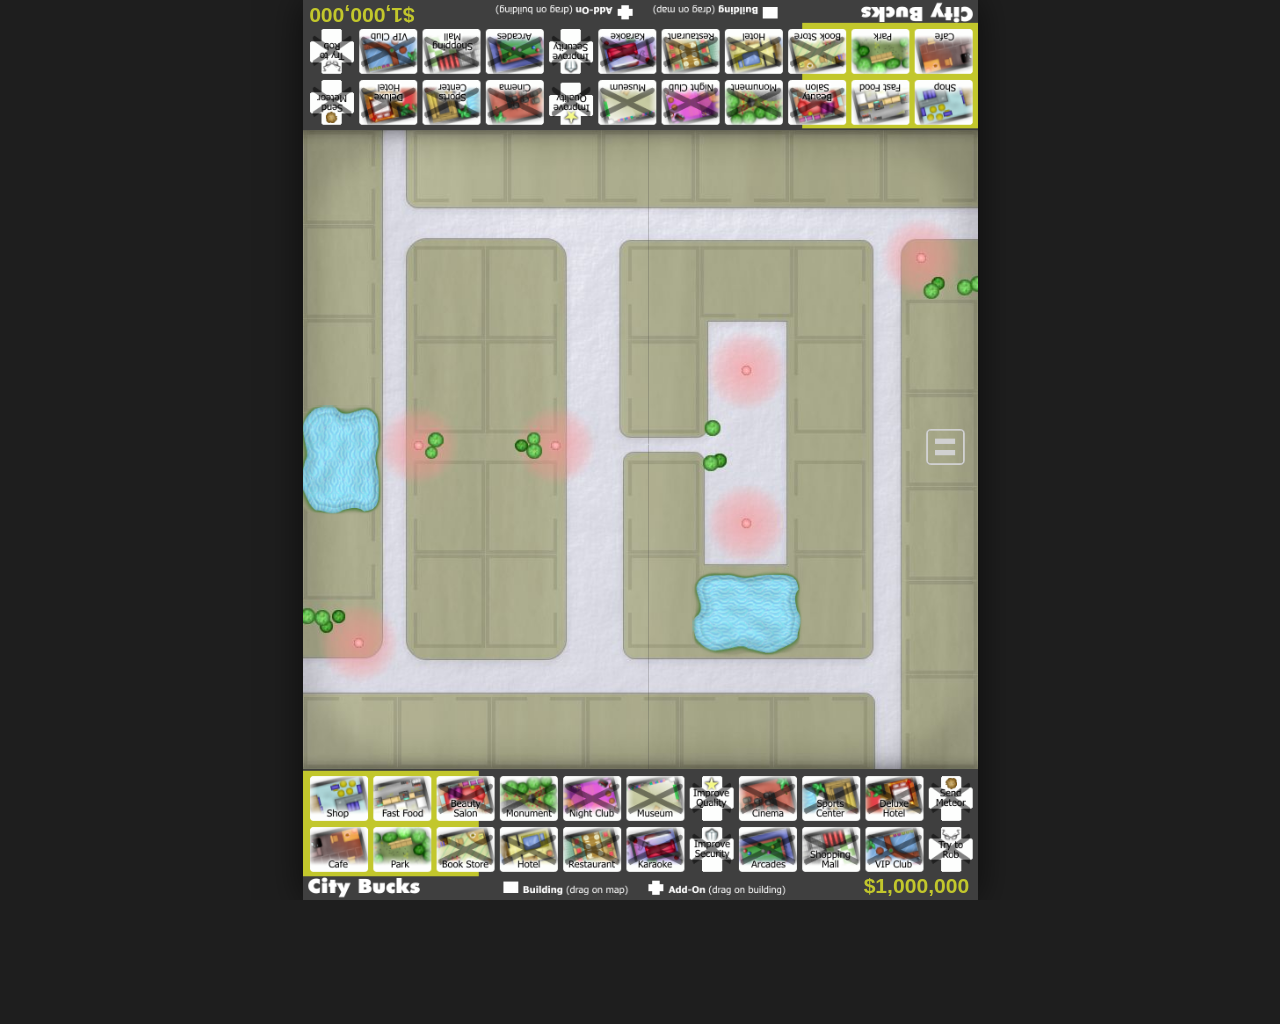
==== commit d247c650: "Run v1.0 in modern browsers via compat layer compat.js forces the original iPad (touch) code path, m" ====
--- a/game/index.html
+++ b/game/index.html
@@ -1,30 +1,25 @@
-<!DOCTYPE html PUBLIC "-//W3C//DTD XHTML 1.0 Strict//EN" "DTD/xhtml1-strict.dtd">
-<html xmlns="http://www.w3.org/1999/xhtml" xml:lang="en" lang="en">
-<head>
-    <meta http-equiv="Content-Type" content="text/html; CHARSET=UTF-8" />
-    <title>City Bucks</title>
-    <link rel="stylesheet" href="default.css" type="text/css" media="screen,projection,print" />
-
-    <script type="text/javascript" charset="utf-8" src="phonegap-compressed.js"></script>
-    <script type="text/javascript" charset="utf-8" src="all-compressed.js"></script>
-
-    <!--
-    <script type="text/javascript" charset="utf-8" src="phonegap.js"></script>
-    <script type="text/javascript" charset="utf-8" src="enum.js"></script>
-    <script type="text/javascript" charset="utf-8" src="misc.js"></script>
-    <script type="text/javascript" charset="utf-8" src="shortest-paths-data.js"></script>
-    <script type="text/javascript" charset="utf-8" src="building-events.js"></script>
-    <script type="text/javascript" charset="utf-8" src="app.js"></script>
-    <script type="text/javascript" charset="utf-8" src="sprite.js"></script>
-    <script type="text/javascript" charset="utf-8" src="main.js"></script>
-    -->
-
-    <meta name ="viewport" content="user-scalable=no,width=device-width" />
-    <meta name="expires" content="Wed, 01 Jan 2014 1:00:00 GMT" />
-    <meta name="apple-mobile-web-app-capable" content="yes" />
-    <meta name="apple-mobile-web-app-status-bar-style" content="black" />
-</head>
-<body id="background" class="background_c1">
-
-</body>
-</html>+<!DOCTYPE html PUBLIC "-//W3C//DTD XHTML 1.0 Strict//EN" "DTD/xhtml1-strict.dtd">
+<html xmlns="http://www.w3.org/1999/xhtml" xml:lang="en" lang="en">
+<head>
+    <meta http-equiv="Content-Type" content="text/html; CHARSET=UTF-8" />
+    <title>City Bucks</title>
+    <link rel="stylesheet" href="default.css" type="text/css" media="screen,projection,print" />
+    <link rel="stylesheet" href="compat.css" type="text/css" />
+    <link rel="icon" href="icon.png" />
+    <link rel="apple-touch-icon" href="icon.png" />
+    <link rel="manifest" href="manifest.webmanifest" />
+
+    <!-- compat.js replaces PhoneGap (phonegap-compressed.js is no longer loaded) -->
+    <script type="text/javascript" charset="utf-8" src="compat.js"></script>
+    <script type="text/javascript" charset="utf-8" src="all-compressed.js"></script>
+
+    <meta name="viewport" content="width=device-width,initial-scale=1,maximum-scale=1,user-scalable=no,viewport-fit=cover" />
+    <meta name="apple-mobile-web-app-capable" content="yes" />
+    <meta name="mobile-web-app-capable" content="yes" />
+    <meta name="apple-mobile-web-app-status-bar-style" content="black" />
+    <meta name="theme-color" content="#3f3f3f" />
+</head>
+<body id="background" class="background_c1">
+
+</body>
+</html>
--- a/game/compat.css
+++ b/game/compat.css
@@ -0,0 +1,25 @@
+/* compat.css — frame the fixed 768x1024 board for modern screens (see compat.js). */
+
+html {
+    margin: 0;
+    width: 100%;
+    height: 100%;
+    overflow: hidden;
+    background-color: #1e1e1e;
+    touch-action: none;
+    -webkit-text-size-adjust: 100%;
+}
+
+body {
+    position: absolute;
+    left: 0;
+    top: 0;
+    touch-action: none;
+    -webkit-touch-callout: none;
+    box-shadow: 0 0 40px rgba(0, 0, 0, .6);
+}
+
+body,
+div {
+    user-select: none;
+}
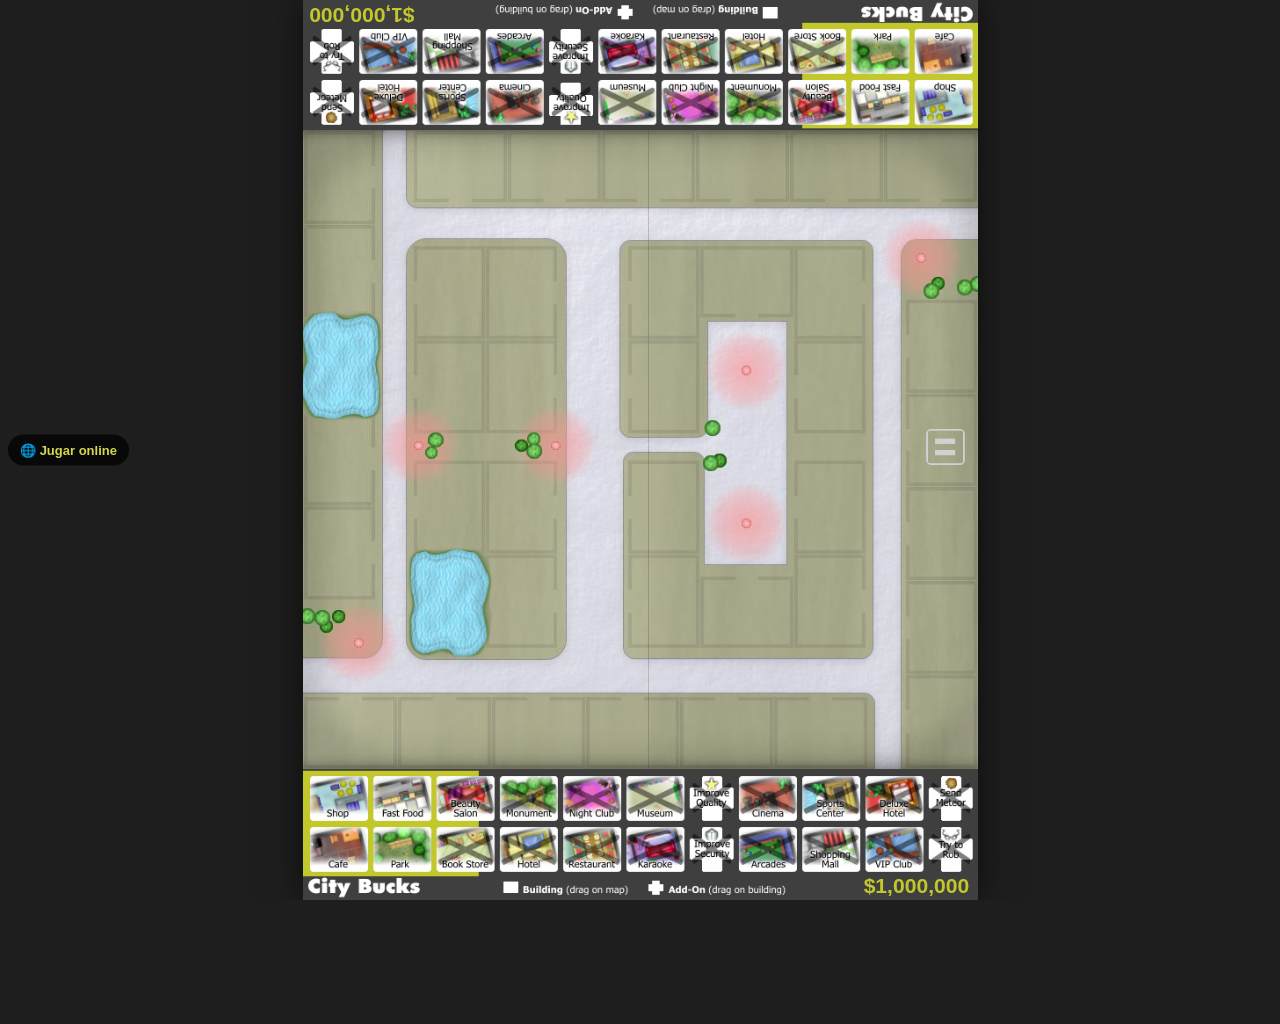
==== commit cffe04d7: "online: chunk big messages, heartbeat disconnects, keep game on reconnect - Split messages over 12 K" ====
--- a/game/index.html
+++ b/game/index.html
@@ -5,6 +5,7 @@
     <title>City Bucks</title>
     <link rel="stylesheet" href="default.css" type="text/css" media="screen,projection,print" />
     <link rel="stylesheet" href="compat.css" type="text/css" />
+    <link rel="stylesheet" href="online.css" type="text/css" />
     <link rel="icon" href="icon.png" />
     <link rel="apple-touch-icon" href="icon.png" />
     <link rel="manifest" href="manifest.webmanifest" />
@@ -12,6 +13,18 @@
     <!-- compat.js replaces PhoneGap (phonegap-compressed.js is no longer loaded) -->
     <script type="text/javascript" charset="utf-8" src="compat.js"></script>
     <script type="text/javascript" charset="utf-8" src="all-compressed.js"></script>
+    <script type="text/javascript">
+        // "Online" shortcut, only when served over http(s) (online play needs a real URL).
+        document.addEventListener('DOMContentLoaded', function () {
+            if (!/^https?:$/.test(location.protocol)) { return; }
+            var a = document.createElement('a');
+            a.href = 'online.html';
+            a.className = 'cb-online-link';
+            a.setAttribute('data-cb-ui', '');
+            a.textContent = 'Jugar online';
+            document.documentElement.appendChild(a);
+        });
+    </script>
 
     <meta name="viewport" content="width=device-width,initial-scale=1,maximum-scale=1,user-scalable=no,viewport-fit=cover" />
     <meta name="apple-mobile-web-app-capable" content="yes" />
--- a/game/compat.css
+++ b/game/compat.css
@@ -23,3 +23,9 @@
 div {
     user-select: none;
 }
+
+/* Moving sprites (class "<name>_x<dx>_y<dy>...") glide between logic ticks.
+   Duration = the game's logic interval (C.Lc = 210 ms). See compat.js §6. */
+body > div[class*="_x"][class*="_y"] {
+    transition: left .21s linear, top .21s linear;
+}
--- a/game/online.css
+++ b/game/online.css
@@ -0,0 +1,152 @@
+/* online.css — lobby and status UI for online.js (lives outside <body>, unscaled). */
+
+.cb-ui {
+    position: fixed;
+    inset: 0;
+    z-index: 100000;
+    display: flex;
+    align-items: center;
+    justify-content: center;
+    background: rgba(0, 0, 0, .55);
+    font-family: -apple-system, BlinkMacSystemFont, "Segoe UI", tahoma, sans-serif;
+}
+
+/* Invite card while the host waits: centered over the map, never over the bars. */
+.cb-ui.cb-compact {
+    background: none;
+    pointer-events: none;
+}
+.cb-compact .cb-card {
+    width: min(300px, calc(100vw - 32px));
+    padding: 14px;
+    background: rgba(43, 43, 43, .95);
+}
+.cb-compact .cb-code { font-size: 30px; margin: 0 0 6px; }
+.cb-compact p { margin: 6px 0; }
+
+.cb-card {
+    pointer-events: auto;
+    width: min(360px, calc(100vw - 32px));
+    box-sizing: border-box;
+    padding: 20px;
+    border-radius: 14px;
+    background: #2b2b2b;
+    color: #f2f2f2;
+    box-shadow: 0 10px 40px rgba(0, 0, 0, .5);
+    text-align: center;
+}
+
+.cb-title {
+    font-size: 22px;
+    font-weight: 800;
+    color: #d5d84a;
+    margin-bottom: 6px;
+}
+
+.cb-card p { margin: 10px 0; line-height: 1.4; }
+.cb-small { font-size: 12px; color: #bbb; }
+
+.cb-btn {
+    display: block;
+    width: 100%;
+    margin: 10px 0 0;
+    padding: 12px;
+    border: 0;
+    border-radius: 10px;
+    font-size: 16px;
+    font-weight: 700;
+    background: #4a4a4a;
+    color: #fff;
+    cursor: pointer;
+}
+.cb-btn.cb-primary { background: #c8cc3c; color: #1e1e1e; }
+.cb-btn:active { transform: scale(.98); }
+
+.cb-row { display: flex; gap: 8px; align-items: stretch; }
+.cb-row .cb-btn { width: auto; margin: 0; padding: 12px 16px; }
+
+.cb-input {
+    flex: 1;
+    min-width: 0;
+    padding: 12px;
+    border: 2px solid #555;
+    border-radius: 10px;
+    background: #1e1e1e;
+    color: #fff;
+    font-size: 18px;
+    font-weight: 700;
+    letter-spacing: 4px;
+    text-align: center;
+    text-transform: uppercase;
+}
+.cb-linkbox {
+    width: 100%;
+    box-sizing: border-box;
+    font-size: 12px;
+    letter-spacing: 0;
+    text-transform: none;
+    font-weight: 400;
+}
+
+.cb-code {
+    font-size: 40px;
+    font-weight: 800;
+    letter-spacing: 8px;
+    color: #d5d84a;
+    margin: 4px 0 10px;
+}
+
+.cb-or { margin: 16px 0 8px; font-size: 13px; color: #aaa; }
+.cb-link { display: block; margin-top: 16px; color: #aaa; font-size: 13px; }
+
+.cb-status {
+    position: fixed;
+    left: 8px;
+    top: 50%;
+    transform: translateY(-50%);
+    z-index: 99999;
+    max-width: 30vw;
+    padding: 6px 10px;
+    border-radius: 999px;
+    font: 600 12px -apple-system, BlinkMacSystemFont, "Segoe UI", sans-serif;
+    color: #fff;
+    background: rgba(0, 0, 0, .7);
+    pointer-events: none;
+}
+/* Shortcut from index.html (left edge, the bottom player's pause is on the right). */
+.cb-online-link {
+    position: fixed;
+    left: 8px;
+    top: 50%;
+    transform: translateY(-50%);
+    z-index: 99999;
+    padding: 8px 12px;
+    border-radius: 999px;
+    background: rgba(0, 0, 0, .72);
+    color: #d5d84a;
+    font: 700 13px -apple-system, BlinkMacSystemFont, "Segoe UI", sans-serif;
+    text-decoration: none;
+}
+.cb-online-link::before { content: "🌐 "; }
+
+/* The guest's view is rotated, so its pause button sits on the left edge. */
+.cb-status.cb-right { left: auto; right: 8px; }
+.cb-status::before { content: "● "; }
+.cb-status.cb-ok::before { color: #5fd35f; }
+.cb-status.cb-bad::before { color: #e5a03a; }
+
+.cb-toast {
+    position: fixed;
+    left: 50%;
+    top: 16px;
+    transform: translateX(-50%);
+    z-index: 100001;
+    max-width: calc(100vw - 32px);
+    padding: 10px 16px;
+    border-radius: 10px;
+    background: rgba(20, 20, 20, .92);
+    color: #fff;
+    font: 600 14px -apple-system, BlinkMacSystemFont, "Segoe UI", sans-serif;
+    text-align: center;
+    pointer-events: none;
+}
